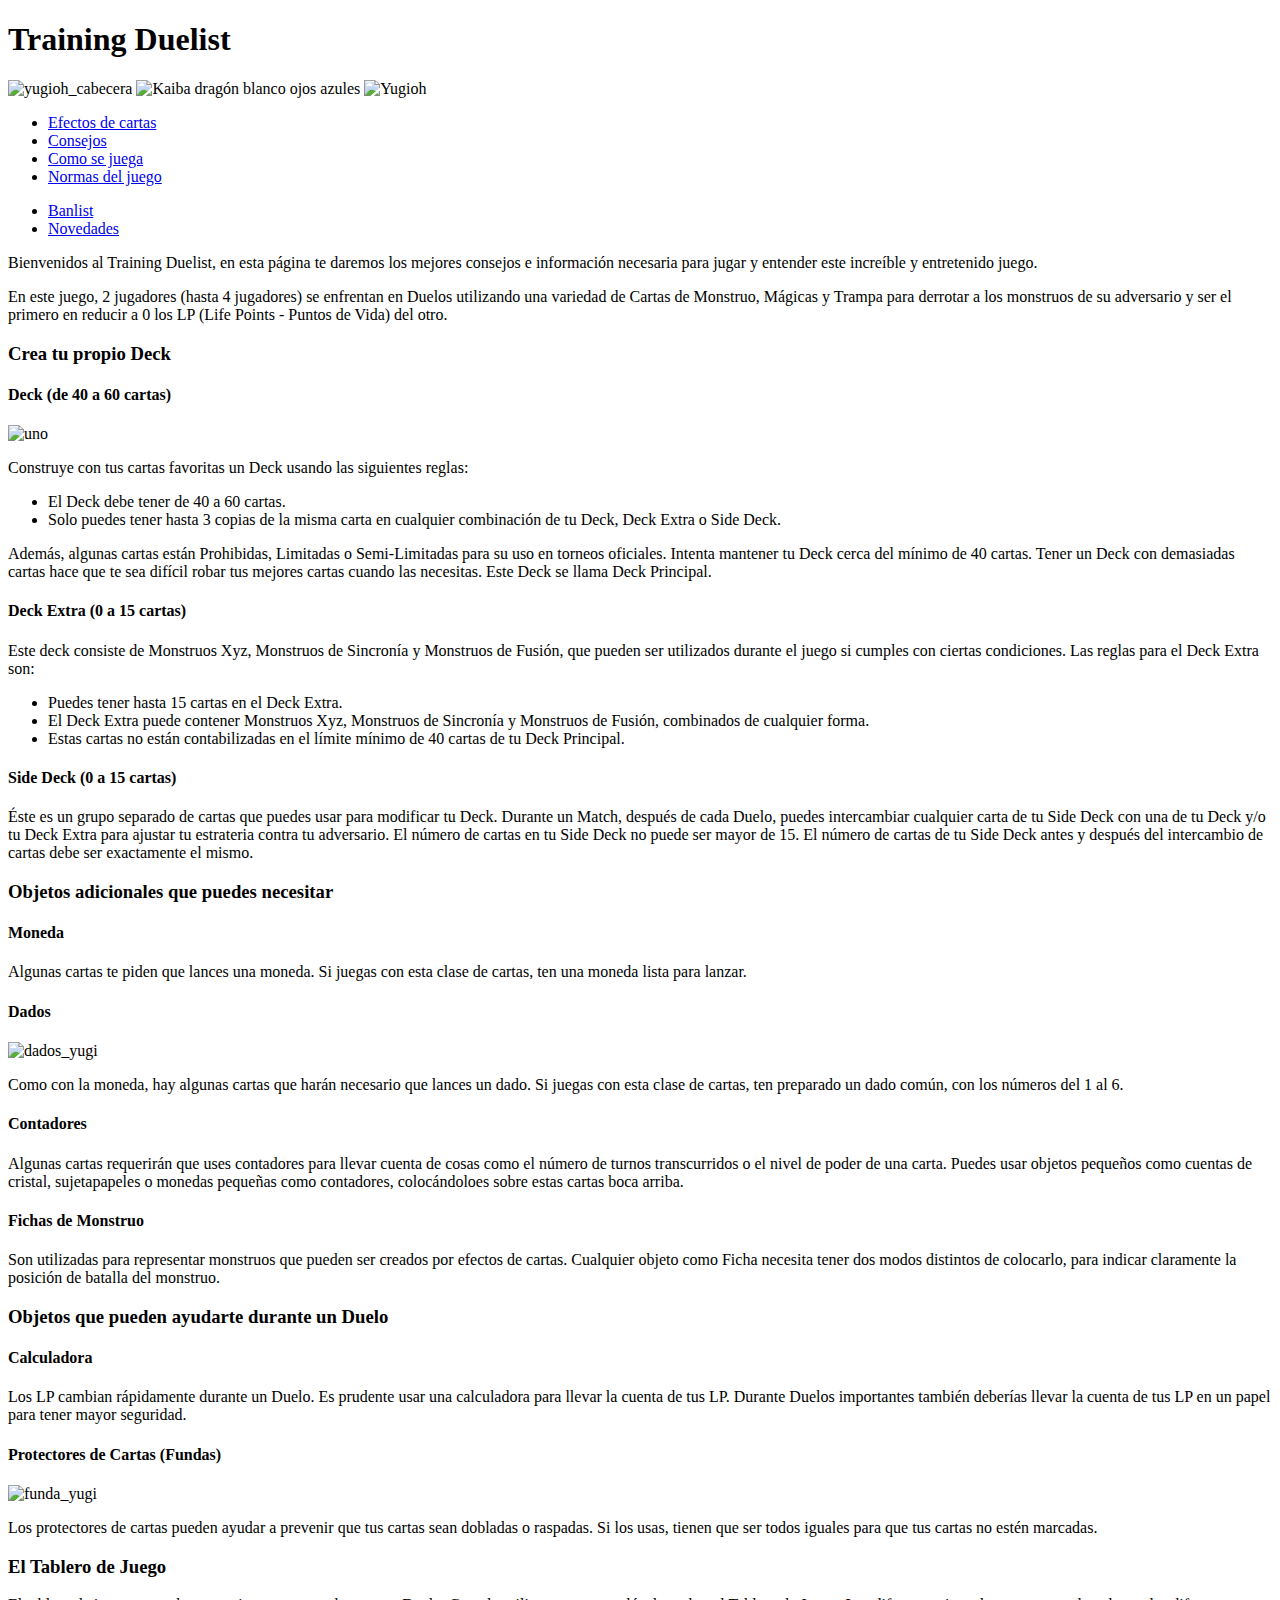
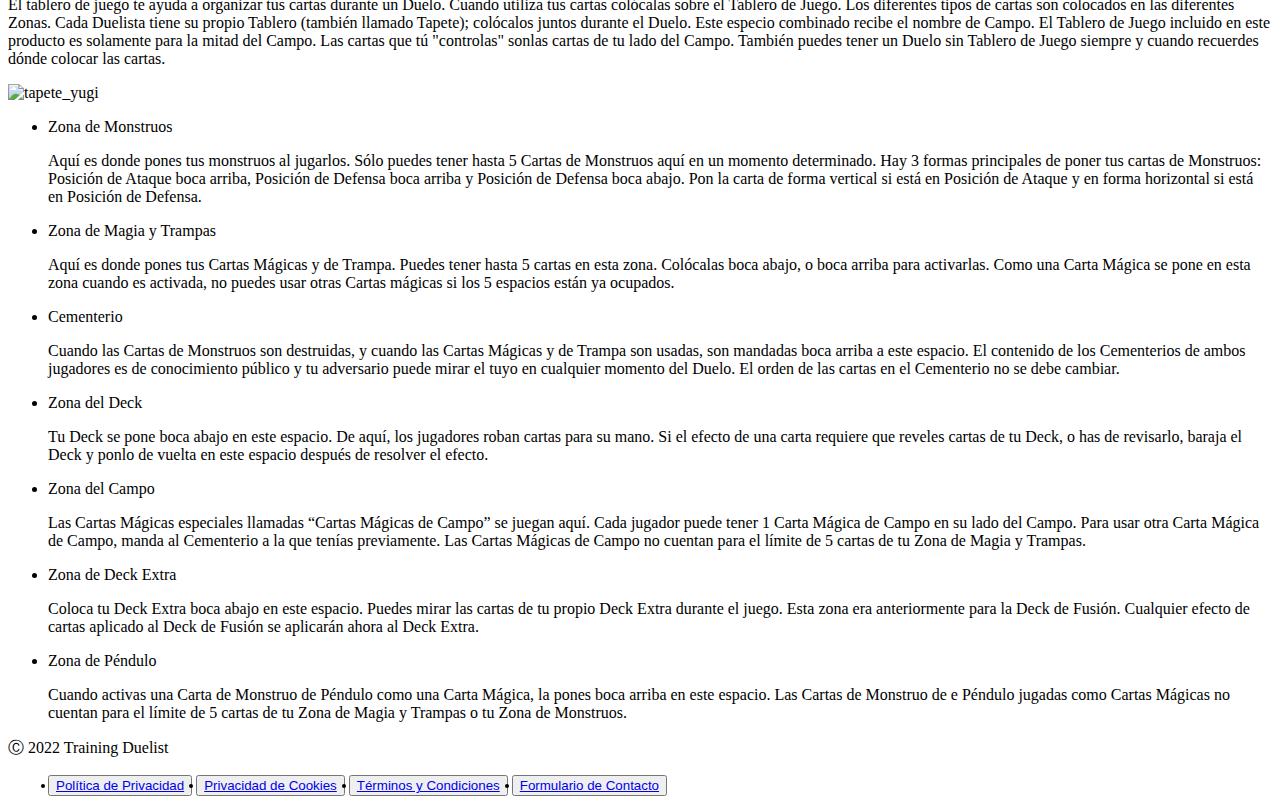
==== Index.html @ 50dda1f8 "Index.html" ====
<!DOCTYPE html>
<html lang="es">
    <meta charset="utf-8">
    <meta name="author" content="Sara Curbelo">
    <title>Proyecto Yu-Gi-Oh</title>
    <link rel="icon" href="Imagenes/Fundas-Tugioh-Reverso.jpg" type="image/png"/>
    <link rel="stylesheet" type="text/css" href="css/index.css">
    <body>
        
        <div class='contenedor'>
            <h1>Training Duelist</h1>
            <div>
            <img src="Imagenes/yugioh_cabecera.jpg" alt="yugioh_cabecera">
            <img src="Imagenes/kaiba_dragon_blanco_ojos_azules.png" alt="Kaiba dragón blanco ojos azules">
            <img src="Imagenes/yugioh_titulo.png" alt="Yugioh">
            <ul class="enlaces">
                <li class="en"><a href="Paginas/Efectos_de_cartas.html">Efectos de cartas</a></li>
                <li class="en"><a href="Paginas/Consejos.html">Consejos</a></li>
                <li class="en"><a href="Paginas/Como_se_juega.html">Como se juega</a></li>
                <li class="en"><a href="Paginas/Normas_del_juego.html">Normas del juego</a></li>
            </ul>
            </div>
            <div class="izquierda">
                <ul class="izq">
                    <li class="iz"><a href="https://www.yugioh-card.com/es/limited/">Banlist</a></li>
                    <li class="iz"><a href="https://www.yugioh-card.com/es/news/">Novedades</a></li>
                </ul>
            </div>
            <div class="centro">
                <p class="pres">Bienvenidos al Training Duelist, en esta página te daremos los mejores consejos e información
                    necesaria para jugar y entender este increíble y entretenido juego.
                </p>
                <p class="pres">En este juego, 2 jugadores (hasta 4 jugadores) se enfrentan en Duelos utilizando una variedad de
                    Cartas de Monstruo, Mágicas y Trampa para derrotar a los monstruos de su adversario y ser el
                    primero en reducir a 0 los LP (Life Points - Puntos de Vida) del otro.
                </p>
                <h3 class="titulo">Crea tu propio Deck</h3>
                <h4 class="titulo">Deck (de 40 a 60 cartas)</h4>
                <img class="uno" src="Imagenes/deck.png" alt="uno">
                <p>Construye con tus cartas favoritas un Deck usando las siguientes reglas:</p>
                <ul>
                    <li class="pres">El Deck debe tener de 40 a 60 cartas.</li>
                    <li class="pres">Solo puedes tener hasta 3 copias de la misma carta en cualquier combinación de tu Deck, Deck
                        Extra o Side Deck.
                    </li>
                </ul>
                <p class="pres">Además, algunas cartas están Prohibidas, Limitadas o Semi-Limitadas para su uso en torneos oficiales.
                    Intenta mantener tu Deck cerca del mínimo de 40 cartas. Tener un Deck con demasiadas cartas hace que
                    te sea difícil robar tus mejores cartas cuando las necesitas. Este Deck se llama Deck Principal.
                </p>
                <h4 class="titulo">Deck Extra (0 a 15 cartas)</h4>
                <p class="pres">Este deck consiste de Monstruos Xyz, Monstruos de Sincronía y Monstruos de Fusión, que pueden ser
                    utilizados durante el juego si cumples con ciertas condiciones. Las reglas para el Deck Extra son:
                </p>
                <ul>
                    <li class="pres">Puedes tener hasta 15 cartas en el Deck Extra.</li>
                    <li class="pres">El Deck Extra puede contener Monstruos Xyz, Monstruos de Sincronía y Monstruos de Fusión,
                        combinados de cualquier forma.
                    </li>
                    <li class="pres">Estas cartas no están contabilizadas en el límite mínimo de 40 cartas de tu Deck Principal.</li>
                </ul>
                <h4 class="titulo">Side Deck (0 a 15 cartas)</h4>
                <p class="pres">Éste es un grupo separado de cartas que puedes usar para modificar tu Deck. Durante un Match, después
                    de cada Duelo, puedes intercambiar cualquier carta de tu Side Deck con una de tu Deck y/o tu Deck
                    Extra para ajustar tu estrateria contra tu adversario. El número de cartas en tu Side Deck no puede
                    ser mayor de 15. El número de cartas de tu Side Deck antes y después del intercambio de cartas debe
                    ser exactamente el mismo.
                </p>
                <h3 class="titulo">Objetos adicionales que puedes necesitar</h3>
                <h4>Moneda</h4>
                <p class="pres">Algunas cartas te piden que lances una moneda. Si juegas con esta clase de cartas, ten una moneda lista
                    para lanzar.
                </p>
                <h4 class="titulo">Dados</h4>
                <img class="dos" src="Imagenes/dados_yugi.jpg" alt="dados_yugi">
                <p class="pres">Como con la moneda, hay algunas cartas que harán necesario que lances un dado. Si juegas con esta clase
                    de cartas, ten preparado un dado común, con los números del 1 al 6.
                </p>
                <h4 class="titulo">Contadores</h4>
                <p class="pres">Algunas cartas requerirán que uses contadores para llevar cuenta de cosas como el número de turnos
                    transcurridos o el nivel de poder de una carta. Puedes usar objetos pequeños como cuentas de cristal,
                    sujetapapeles o monedas pequeñas como contadores, colocándoloes sobre estas cartas boca arriba.
                </p>
                <h4 class="titulo">Fichas de Monstruo</h4>
                <p class="pres">Son utilizadas para representar monstruos que pueden ser creados por efectos de cartas. Cualquier objeto
                    como Ficha necesita tener dos modos distintos de colocarlo, para indicar claramente la posición de batalla
                    del monstruo.
                </p>
                <h3 class="titulo">Objetos que pueden ayudarte durante un Duelo</h3>
                <h4 class="titulo">Calculadora</h4>
                <p class="pres">Los LP cambian rápidamente durante un Duelo. Es prudente usar una calculadora para llevar la cuenta de tus
                    LP. Durante Duelos importantes también deberías llevar la cuenta de tus LP en un papel para tener mayor
                    seguridad.
                </p>
                <h4 class="titulo">Protectores de Cartas (Fundas)</h4>
                <img class="tres" src="Imagenes/funda_yugi.jpg" alt="funda_yugi">
                <p class="pres">Los protectores de cartas pueden ayudar a prevenir que tus cartas sean dobladas o raspadas. Si los usas,
                    tienen que ser todos iguales para que tus cartas no estén marcadas.
                </p>
                <h3 class="titulo">El Tablero de Juego</h3>
                <p class="pres">El tablero de juego te ayuda a organizar tus cartas durante un Duelo. Cuando utiliza tus cartas colócalas
                    sobre el Tablero de Juego. Los diferentes tipos de cartas son colocados en las diferentes Zonas.
                    Cada Duelista tiene su propio Tablero (también llamado Tapete); colócalos juntos durante el Duelo. Este
                    especio combinado recibe el nombre de Campo. El Tablero de Juego incluido en este producto es solamente
                    para la mitad del Campo. Las cartas que tú "controlas" sonlas cartas de tu lado del Campo.
                    También puedes tener un Duelo sin Tablero de Juego siempre y cuando recuerdes dónde colocar las cartas.
                </p>
                <img class="cuatro" src="Imagenes/tapete-yugi.jpg" alt="tapete_yugi">
                <ul>
                    <li class="pre">Zona de Monstruos</li>
                    <p class="pres">Aquí es donde pones tus monstruos al jugarlos. Sólo puedes tener hasta 5 Cartas de Monstruos aquí en
                        un momento determinado. Hay 3 formas principales de poner tus cartas de Monstruos: Posición de Ataque
                        boca arriba, Posición de Defensa boca arriba y Posición de Defensa boca abajo. Pon la carta de forma
                        vertical si está en Posición de Ataque y en forma horizontal si está en Posición de Defensa.
                    </p>
                    <li class="pre">Zona de Magia y Trampas</li>
                    <p>Aquí es donde pones tus Cartas Mágicas y de Trampa. Puedes tener hasta 5 cartas  en esta zona. Colócalas
                        boca abajo, o boca arriba para activarlas. Como una Carta Mágica se pone en esta zona cuando es activada,
                        no puedes usar otras Cartas mágicas si los 5 espacios están ya ocupados.
                    </p>
                    <li class="pre">Cementerio</li>
                    <p>Cuando las Cartas de Monstruos son destruidas, y cuando las Cartas Mágicas y de Trampa son usadas, son
                        mandadas boca arriba a este espacio. El contenido de los Cementerios de ambos jugadores es de conocimiento
                        público y tu adversario puede mirar el tuyo en cualquier momento del Duelo. El orden de las cartas en el
                        Cementerio no se debe cambiar.
                    </p>
                    <li class="pre">Zona del Deck</li>
                    <p>Tu Deck se pone boca abajo en este espacio. De aquí, los jugadores roban cartas para su mano. Si el efecto
                        de una carta requiere que reveles cartas de tu Deck, o has de revisarlo, baraja el Deck y ponlo de vuelta
                        en este espacio después de resolver el efecto.
                    </p>
                    <li class="pre">Zona del Campo</li>
                    <p>Las Cartas Mágicas especiales llamadas “Cartas Mágicas de Campo” se juegan aquí. Cada jugador puede tener 
                        1 Carta Mágica de Campo en su lado del Campo.  Para usar otra Carta Mágica de Campo, manda al Cementerio 
                        a la que tenías previamente. Las Cartas Mágicas de Campo no cuentan para el límite de 5 cartas de tu Zona
                        de Magia y Trampas.
                    </p>
                    <li class="pre">Zona de Deck Extra</li>
                    <p class="pres">Coloca tu Deck Extra boca abajo en este espacio. Puedes mirar las cartas de tu propio Deck Extra durante el 
                        juego.
                        Esta zona era anteriormente para la Deck de Fusión. Cualquier efecto de cartas aplicado al Deck de Fusión
                        se aplicarán ahora al Deck Extra.
                    </p>
                    <li class="pre">Zona de Péndulo</li>
                    <p class="pres">Cuando activas una Carta de Monstruo de Péndulo como una Carta Mágica, la pones boca arriba en este
                        espacio. Las Cartas de Monstruo de e Péndulo jugadas como Cartas Mágicas no cuentan para el límite 
                        de 5 cartas de tu Zona de Magia y Trampas o tu Zona de Monstruos.
                    </p>
                </ul>
            </div>
            <div>
                <footer class="enlaces2">&#9400 2022 Training Duelist
                    <ul>
                        <button><li class="en2"><a href="Paginas/Politica_Privacidad.html">Política de Privacidad</a></li></button>
                        <button><li class="en2"><a href="Paginas/Privacidad_Cookies.html">Privacidad de Cookies</a></li></button>
                        <button><li class="en2"><a href="Paginas/Terminos_Condiciones.html">Términos y Condiciones</a></li></button>
                        <button><li class="en2"><a href="Paginas/Formulario_de_Contacto.html">Formulario de Contacto</a></li></button>
                    </ul>
                </footer>
            </div>
        </div>
    </body>
</html>
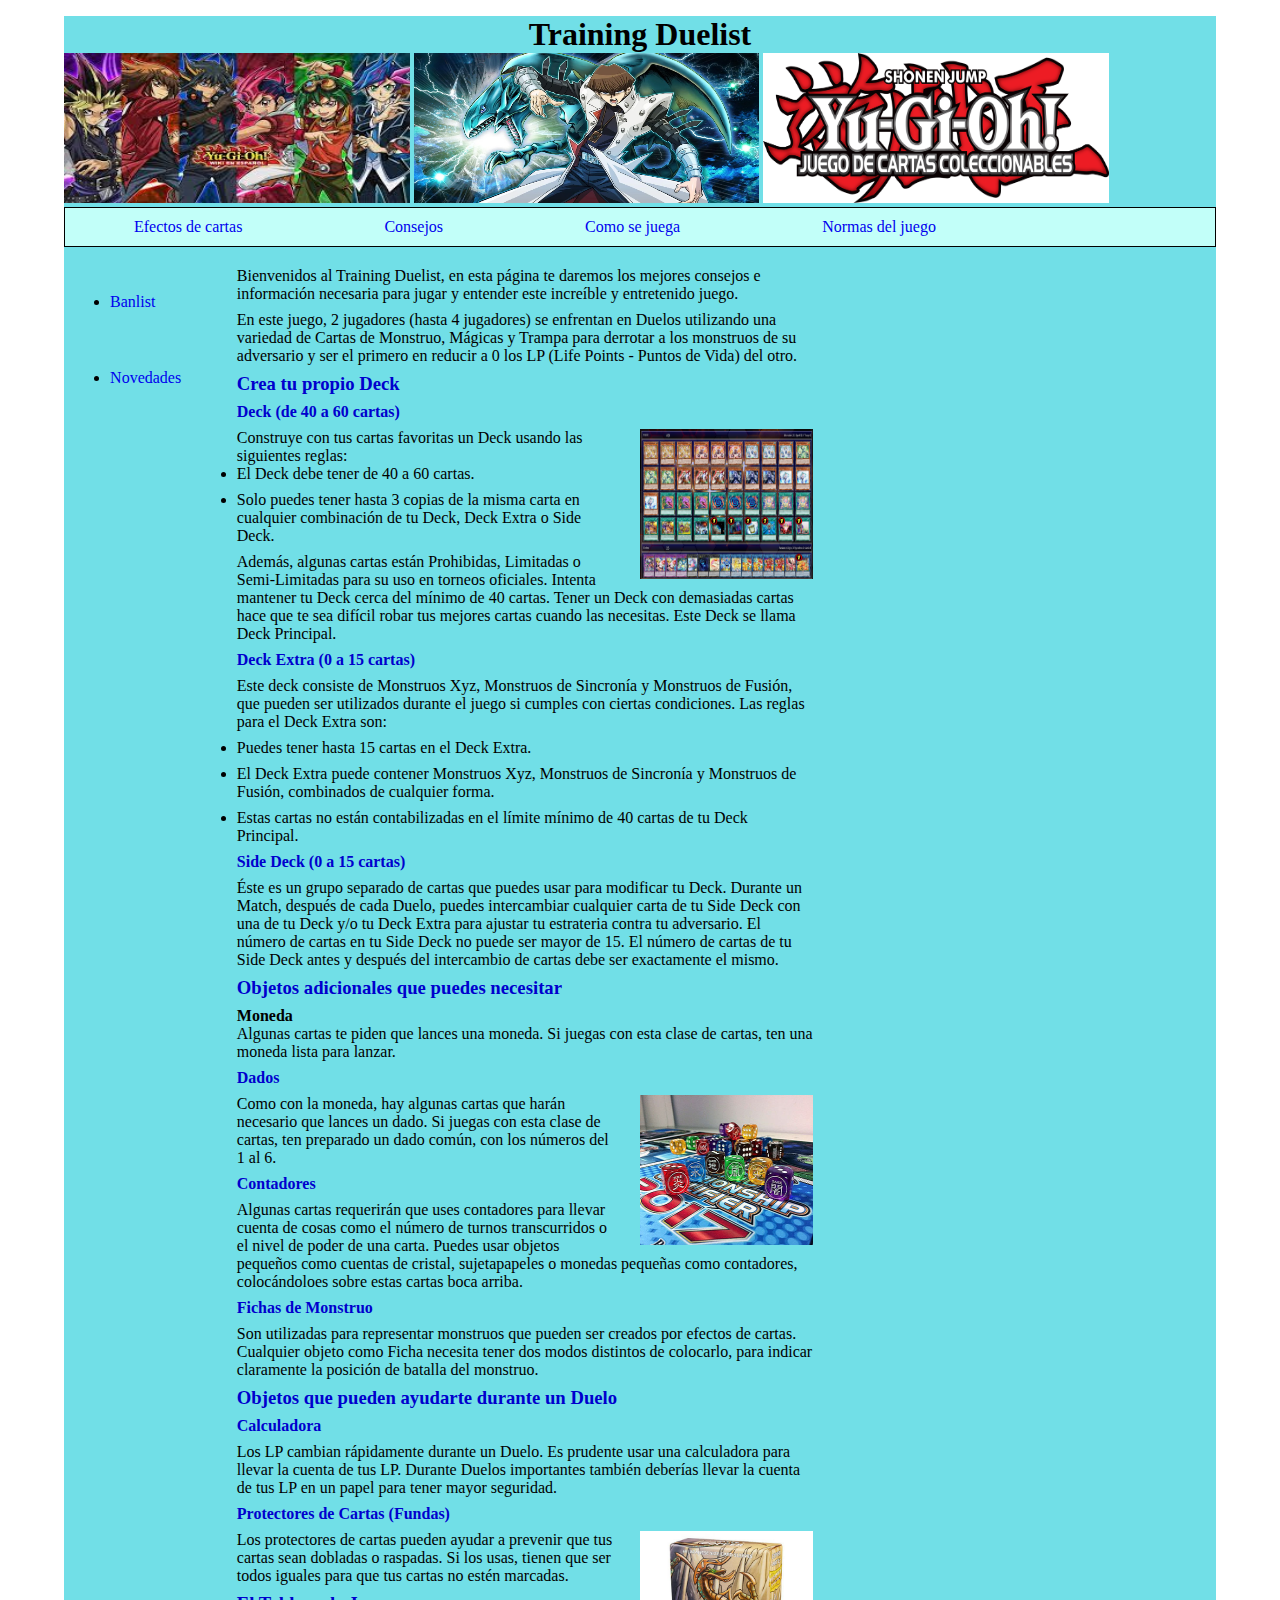
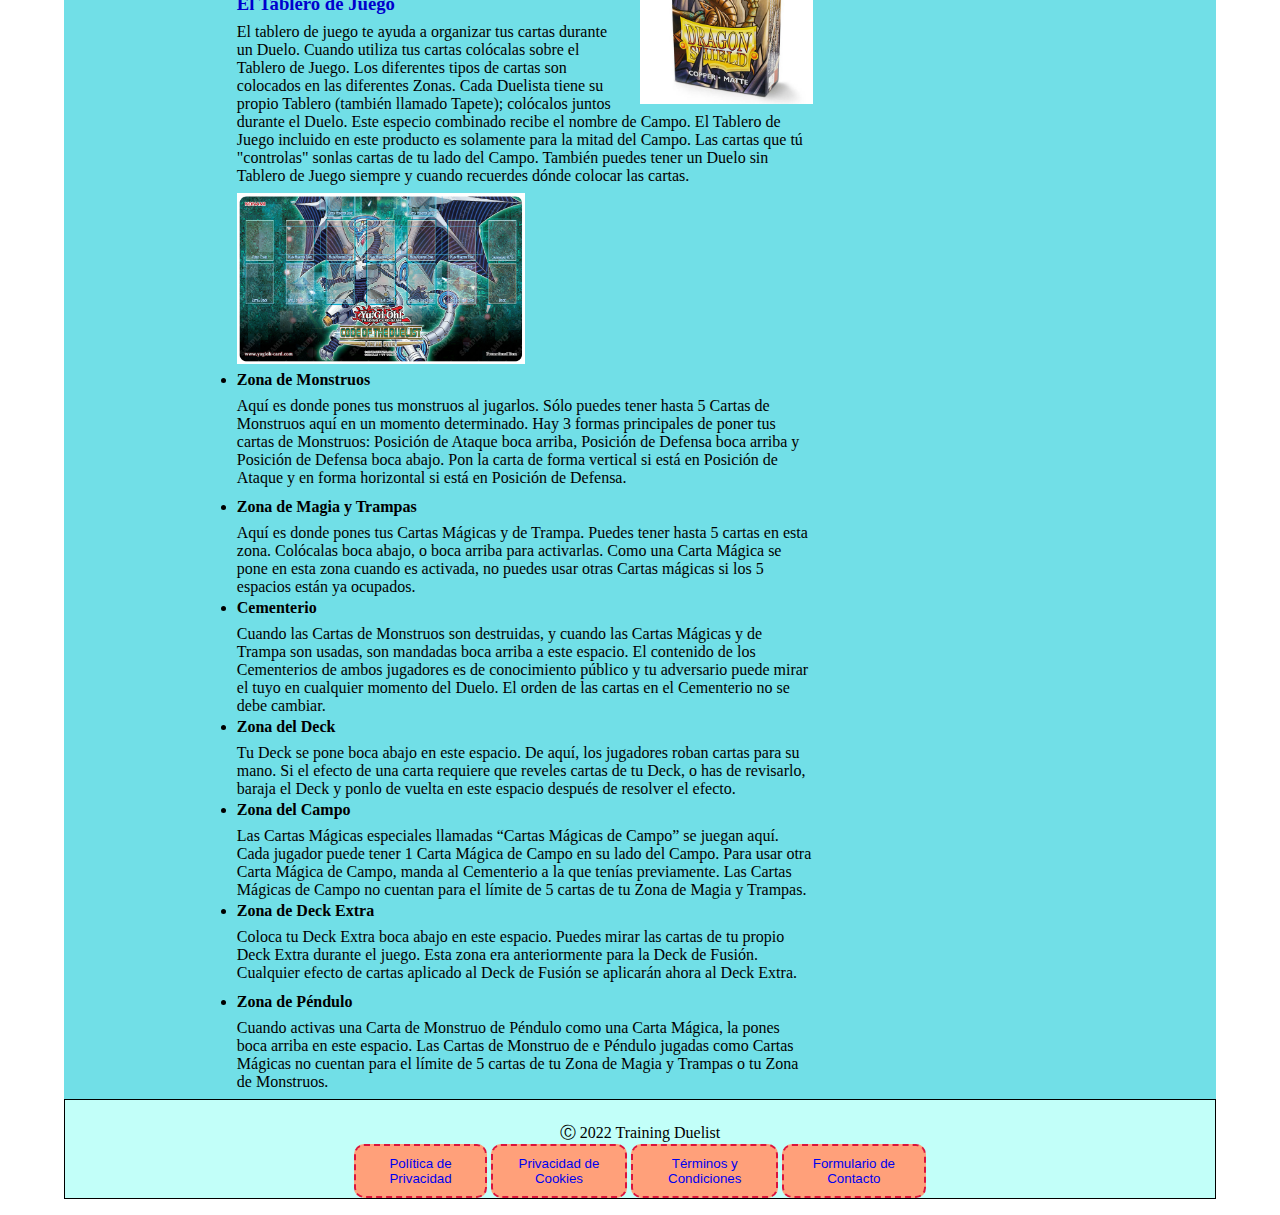
==== commit db236feb: "Add files via upload" ====
--- a/Index.html
+++ b/Index.html
@@ -1,163 +1,163 @@
-<!DOCTYPE html>
-<html lang="es">
-    <meta charset="utf-8">
-    <meta name="author" content="Sara Curbelo">
-    <title>Proyecto Yu-Gi-Oh</title>
-    <link rel="icon" href="Imagenes/Fundas-Tugioh-Reverso.jpg" type="image/png"/>
-    <link rel="stylesheet" type="text/css" href="css/index.css">
-    <body>
-        
-        <div class='contenedor'>
-            <h1>Training Duelist</h1>
-            <div>
-            <img src="Imagenes/yugioh_cabecera.jpg" alt="yugioh_cabecera">
-            <img src="Imagenes/kaiba_dragon_blanco_ojos_azules.png" alt="Kaiba dragón blanco ojos azules">
-            <img src="Imagenes/yugioh_titulo.png" alt="Yugioh">
-            <ul class="enlaces">
-                <li class="en"><a href="Paginas/Efectos_de_cartas.html">Efectos de cartas</a></li>
-                <li class="en"><a href="Paginas/Consejos.html">Consejos</a></li>
-                <li class="en"><a href="Paginas/Como_se_juega.html">Como se juega</a></li>
-                <li class="en"><a href="Paginas/Normas_del_juego.html">Normas del juego</a></li>
-            </ul>
-            </div>
-            <div class="izquierda">
-                <ul class="izq">
-                    <li class="iz"><a href="https://www.yugioh-card.com/es/limited/">Banlist</a></li>
-                    <li class="iz"><a href="https://www.yugioh-card.com/es/news/">Novedades</a></li>
-                </ul>
-            </div>
-            <div class="centro">
-                <p class="pres">Bienvenidos al Training Duelist, en esta página te daremos los mejores consejos e información
-                    necesaria para jugar y entender este increíble y entretenido juego.
-                </p>
-                <p class="pres">En este juego, 2 jugadores (hasta 4 jugadores) se enfrentan en Duelos utilizando una variedad de
-                    Cartas de Monstruo, Mágicas y Trampa para derrotar a los monstruos de su adversario y ser el
-                    primero en reducir a 0 los LP (Life Points - Puntos de Vida) del otro.
-                </p>
-                <h3 class="titulo">Crea tu propio Deck</h3>
-                <h4 class="titulo">Deck (de 40 a 60 cartas)</h4>
-                <img class="uno" src="Imagenes/deck.png" alt="uno">
-                <p>Construye con tus cartas favoritas un Deck usando las siguientes reglas:</p>
-                <ul>
-                    <li class="pres">El Deck debe tener de 40 a 60 cartas.</li>
-                    <li class="pres">Solo puedes tener hasta 3 copias de la misma carta en cualquier combinación de tu Deck, Deck
-                        Extra o Side Deck.
-                    </li>
-                </ul>
-                <p class="pres">Además, algunas cartas están Prohibidas, Limitadas o Semi-Limitadas para su uso en torneos oficiales.
-                    Intenta mantener tu Deck cerca del mínimo de 40 cartas. Tener un Deck con demasiadas cartas hace que
-                    te sea difícil robar tus mejores cartas cuando las necesitas. Este Deck se llama Deck Principal.
-                </p>
-                <h4 class="titulo">Deck Extra (0 a 15 cartas)</h4>
-                <p class="pres">Este deck consiste de Monstruos Xyz, Monstruos de Sincronía y Monstruos de Fusión, que pueden ser
-                    utilizados durante el juego si cumples con ciertas condiciones. Las reglas para el Deck Extra son:
-                </p>
-                <ul>
-                    <li class="pres">Puedes tener hasta 15 cartas en el Deck Extra.</li>
-                    <li class="pres">El Deck Extra puede contener Monstruos Xyz, Monstruos de Sincronía y Monstruos de Fusión,
-                        combinados de cualquier forma.
-                    </li>
-                    <li class="pres">Estas cartas no están contabilizadas en el límite mínimo de 40 cartas de tu Deck Principal.</li>
-                </ul>
-                <h4 class="titulo">Side Deck (0 a 15 cartas)</h4>
-                <p class="pres">Éste es un grupo separado de cartas que puedes usar para modificar tu Deck. Durante un Match, después
-                    de cada Duelo, puedes intercambiar cualquier carta de tu Side Deck con una de tu Deck y/o tu Deck
-                    Extra para ajustar tu estrateria contra tu adversario. El número de cartas en tu Side Deck no puede
-                    ser mayor de 15. El número de cartas de tu Side Deck antes y después del intercambio de cartas debe
-                    ser exactamente el mismo.
-                </p>
-                <h3 class="titulo">Objetos adicionales que puedes necesitar</h3>
-                <h4>Moneda</h4>
-                <p class="pres">Algunas cartas te piden que lances una moneda. Si juegas con esta clase de cartas, ten una moneda lista
-                    para lanzar.
-                </p>
-                <h4 class="titulo">Dados</h4>
-                <img class="dos" src="Imagenes/dados_yugi.jpg" alt="dados_yugi">
-                <p class="pres">Como con la moneda, hay algunas cartas que harán necesario que lances un dado. Si juegas con esta clase
-                    de cartas, ten preparado un dado común, con los números del 1 al 6.
-                </p>
-                <h4 class="titulo">Contadores</h4>
-                <p class="pres">Algunas cartas requerirán que uses contadores para llevar cuenta de cosas como el número de turnos
-                    transcurridos o el nivel de poder de una carta. Puedes usar objetos pequeños como cuentas de cristal,
-                    sujetapapeles o monedas pequeñas como contadores, colocándoloes sobre estas cartas boca arriba.
-                </p>
-                <h4 class="titulo">Fichas de Monstruo</h4>
-                <p class="pres">Son utilizadas para representar monstruos que pueden ser creados por efectos de cartas. Cualquier objeto
-                    como Ficha necesita tener dos modos distintos de colocarlo, para indicar claramente la posición de batalla
-                    del monstruo.
-                </p>
-                <h3 class="titulo">Objetos que pueden ayudarte durante un Duelo</h3>
-                <h4 class="titulo">Calculadora</h4>
-                <p class="pres">Los LP cambian rápidamente durante un Duelo. Es prudente usar una calculadora para llevar la cuenta de tus
-                    LP. Durante Duelos importantes también deberías llevar la cuenta de tus LP en un papel para tener mayor
-                    seguridad.
-                </p>
-                <h4 class="titulo">Protectores de Cartas (Fundas)</h4>
-                <img class="tres" src="Imagenes/funda_yugi.jpg" alt="funda_yugi">
-                <p class="pres">Los protectores de cartas pueden ayudar a prevenir que tus cartas sean dobladas o raspadas. Si los usas,
-                    tienen que ser todos iguales para que tus cartas no estén marcadas.
-                </p>
-                <h3 class="titulo">El Tablero de Juego</h3>
-                <p class="pres">El tablero de juego te ayuda a organizar tus cartas durante un Duelo. Cuando utiliza tus cartas colócalas
-                    sobre el Tablero de Juego. Los diferentes tipos de cartas son colocados en las diferentes Zonas.
-                    Cada Duelista tiene su propio Tablero (también llamado Tapete); colócalos juntos durante el Duelo. Este
-                    especio combinado recibe el nombre de Campo. El Tablero de Juego incluido en este producto es solamente
-                    para la mitad del Campo. Las cartas que tú "controlas" sonlas cartas de tu lado del Campo.
-                    También puedes tener un Duelo sin Tablero de Juego siempre y cuando recuerdes dónde colocar las cartas.
-                </p>
-                <img class="cuatro" src="Imagenes/tapete-yugi.jpg" alt="tapete_yugi">
-                <ul>
-                    <li class="pre">Zona de Monstruos</li>
-                    <p class="pres">Aquí es donde pones tus monstruos al jugarlos. Sólo puedes tener hasta 5 Cartas de Monstruos aquí en
-                        un momento determinado. Hay 3 formas principales de poner tus cartas de Monstruos: Posición de Ataque
-                        boca arriba, Posición de Defensa boca arriba y Posición de Defensa boca abajo. Pon la carta de forma
-                        vertical si está en Posición de Ataque y en forma horizontal si está en Posición de Defensa.
-                    </p>
-                    <li class="pre">Zona de Magia y Trampas</li>
-                    <p>Aquí es donde pones tus Cartas Mágicas y de Trampa. Puedes tener hasta 5 cartas  en esta zona. Colócalas
-                        boca abajo, o boca arriba para activarlas. Como una Carta Mágica se pone en esta zona cuando es activada,
-                        no puedes usar otras Cartas mágicas si los 5 espacios están ya ocupados.
-                    </p>
-                    <li class="pre">Cementerio</li>
-                    <p>Cuando las Cartas de Monstruos son destruidas, y cuando las Cartas Mágicas y de Trampa son usadas, son
-                        mandadas boca arriba a este espacio. El contenido de los Cementerios de ambos jugadores es de conocimiento
-                        público y tu adversario puede mirar el tuyo en cualquier momento del Duelo. El orden de las cartas en el
-                        Cementerio no se debe cambiar.
-                    </p>
-                    <li class="pre">Zona del Deck</li>
-                    <p>Tu Deck se pone boca abajo en este espacio. De aquí, los jugadores roban cartas para su mano. Si el efecto
-                        de una carta requiere que reveles cartas de tu Deck, o has de revisarlo, baraja el Deck y ponlo de vuelta
-                        en este espacio después de resolver el efecto.
-                    </p>
-                    <li class="pre">Zona del Campo</li>
-                    <p>Las Cartas Mágicas especiales llamadas “Cartas Mágicas de Campo” se juegan aquí. Cada jugador puede tener 
-                        1 Carta Mágica de Campo en su lado del Campo.  Para usar otra Carta Mágica de Campo, manda al Cementerio 
-                        a la que tenías previamente. Las Cartas Mágicas de Campo no cuentan para el límite de 5 cartas de tu Zona
-                        de Magia y Trampas.
-                    </p>
-                    <li class="pre">Zona de Deck Extra</li>
-                    <p class="pres">Coloca tu Deck Extra boca abajo en este espacio. Puedes mirar las cartas de tu propio Deck Extra durante el 
-                        juego.
-                        Esta zona era anteriormente para la Deck de Fusión. Cualquier efecto de cartas aplicado al Deck de Fusión
-                        se aplicarán ahora al Deck Extra.
-                    </p>
-                    <li class="pre">Zona de Péndulo</li>
-                    <p class="pres">Cuando activas una Carta de Monstruo de Péndulo como una Carta Mágica, la pones boca arriba en este
-                        espacio. Las Cartas de Monstruo de e Péndulo jugadas como Cartas Mágicas no cuentan para el límite 
-                        de 5 cartas de tu Zona de Magia y Trampas o tu Zona de Monstruos.
-                    </p>
-                </ul>
-            </div>
-            <div>
-                <footer class="enlaces2">&#9400 2022 Training Duelist
-                    <ul>
-                        <button><li class="en2"><a href="Paginas/Politica_Privacidad.html">Política de Privacidad</a></li></button>
-                        <button><li class="en2"><a href="Paginas/Privacidad_Cookies.html">Privacidad de Cookies</a></li></button>
-                        <button><li class="en2"><a href="Paginas/Terminos_Condiciones.html">Términos y Condiciones</a></li></button>
-                        <button><li class="en2"><a href="Paginas/Formulario_de_Contacto.html">Formulario de Contacto</a></li></button>
-                    </ul>
-                </footer>
-            </div>
-        </div>
-    </body>
-</html>
+<!DOCTYPE html>
+<html lang="es">
+    <meta charset="utf-8">
+    <meta name="author" content="Sara Curbelo">
+    <title>Proyecto Yu-Gi-Oh</title>
+    <link rel="icon" href="Imagenes/Fundas-Tugioh-Reverso.jpg" type="image/png"/>
+    <link rel="stylesheet" type="text/css" href="css/index.css">
+    <body>
+        
+        <div class='contenedor'>
+            <h1>Training Duelist</h1>
+            <div>
+            <img src="Imagenes/yugioh_cabecera.jpg" alt="yugioh_cabecera">
+            <img src="Imagenes/kaiba_dragon_blanco_ojos_azules.png" alt="Kaiba dragón blanco ojos azules">
+            <img src="Imagenes/yugioh_titulo.png" alt="Yugioh">
+            <ul class="enlaces">
+                <li class="en"><a href="Paginas/Efectos_de_cartas.html">Efectos de cartas</a></li>
+                <li class="en"><a href="Paginas/Consejos.html">Consejos</a></li>
+                <li class="en"><a href="Paginas/Como_se_juega.html">Como se juega</a></li>
+                <li class="en"><a href="Paginas/Normas_del_juego.html">Normas del juego</a></li>
+            </ul>
+            </div>
+            <div class="izquierda">
+                <ul class="izq">
+                    <li class="iz"><a href="https://www.yugioh-card.com/es/limited/">Banlist</a></li>
+                    <li class="iz"><a href="https://www.yugioh-card.com/es/news/">Novedades</a></li>
+                </ul>
+            </div>
+            <div class="centro">
+                <p class="pres">Bienvenidos al Training Duelist, en esta página te daremos los mejores consejos e información
+                    necesaria para jugar y entender este increíble y entretenido juego.
+                </p>
+                <p class="pres">En este juego, 2 jugadores (hasta 4 jugadores) se enfrentan en Duelos utilizando una variedad de
+                    Cartas de Monstruo, Mágicas y Trampa para derrotar a los monstruos de su adversario y ser el
+                    primero en reducir a 0 los LP (Life Points - Puntos de Vida) del otro.
+                </p>
+                <h3 class="titulo">Crea tu propio Deck</h3>
+                <h4 class="titulo">Deck (de 40 a 60 cartas)</h4>
+                <img class="uno" src="Imagenes/deck.png" alt="uno">
+                <p>Construye con tus cartas favoritas un Deck usando las siguientes reglas:</p>
+                <ul>
+                    <li class="pres">El Deck debe tener de 40 a 60 cartas.</li>
+                    <li class="pres">Solo puedes tener hasta 3 copias de la misma carta en cualquier combinación de tu Deck, Deck
+                        Extra o Side Deck.
+                    </li>
+                </ul>
+                <p class="pres">Además, algunas cartas están Prohibidas, Limitadas o Semi-Limitadas para su uso en torneos oficiales.
+                    Intenta mantener tu Deck cerca del mínimo de 40 cartas. Tener un Deck con demasiadas cartas hace que
+                    te sea difícil robar tus mejores cartas cuando las necesitas. Este Deck se llama Deck Principal.
+                </p>
+                <h4 class="titulo">Deck Extra (0 a 15 cartas)</h4>
+                <p class="pres">Este deck consiste de Monstruos Xyz, Monstruos de Sincronía y Monstruos de Fusión, que pueden ser
+                    utilizados durante el juego si cumples con ciertas condiciones. Las reglas para el Deck Extra son:
+                </p>
+                <ul>
+                    <li class="pres">Puedes tener hasta 15 cartas en el Deck Extra.</li>
+                    <li class="pres">El Deck Extra puede contener Monstruos Xyz, Monstruos de Sincronía y Monstruos de Fusión,
+                        combinados de cualquier forma.
+                    </li>
+                    <li class="pres">Estas cartas no están contabilizadas en el límite mínimo de 40 cartas de tu Deck Principal.</li>
+                </ul>
+                <h4 class="titulo">Side Deck (0 a 15 cartas)</h4>
+                <p class="pres">Éste es un grupo separado de cartas que puedes usar para modificar tu Deck. Durante un Match, después
+                    de cada Duelo, puedes intercambiar cualquier carta de tu Side Deck con una de tu Deck y/o tu Deck
+                    Extra para ajustar tu estrateria contra tu adversario. El número de cartas en tu Side Deck no puede
+                    ser mayor de 15. El número de cartas de tu Side Deck antes y después del intercambio de cartas debe
+                    ser exactamente el mismo.
+                </p>
+                <h3 class="titulo">Objetos adicionales que puedes necesitar</h3>
+                <h4>Moneda</h4>
+                <p class="pres">Algunas cartas te piden que lances una moneda. Si juegas con esta clase de cartas, ten una moneda lista
+                    para lanzar.
+                </p>
+                <h4 class="titulo">Dados</h4>
+                <img class="dos" src="Imagenes/dados_yugi.jpg" alt="dados_yugi">
+                <p class="pres">Como con la moneda, hay algunas cartas que harán necesario que lances un dado. Si juegas con esta clase
+                    de cartas, ten preparado un dado común, con los números del 1 al 6.
+                </p>
+                <h4 class="titulo">Contadores</h4>
+                <p class="pres">Algunas cartas requerirán que uses contadores para llevar cuenta de cosas como el número de turnos
+                    transcurridos o el nivel de poder de una carta. Puedes usar objetos pequeños como cuentas de cristal,
+                    sujetapapeles o monedas pequeñas como contadores, colocándoloes sobre estas cartas boca arriba.
+                </p>
+                <h4 class="titulo">Fichas de Monstruo</h4>
+                <p class="pres">Son utilizadas para representar monstruos que pueden ser creados por efectos de cartas. Cualquier objeto
+                    como Ficha necesita tener dos modos distintos de colocarlo, para indicar claramente la posición de batalla
+                    del monstruo.
+                </p>
+                <h3 class="titulo">Objetos que pueden ayudarte durante un Duelo</h3>
+                <h4 class="titulo">Calculadora</h4>
+                <p class="pres">Los LP cambian rápidamente durante un Duelo. Es prudente usar una calculadora para llevar la cuenta de tus
+                    LP. Durante Duelos importantes también deberías llevar la cuenta de tus LP en un papel para tener mayor
+                    seguridad.
+                </p>
+                <h4 class="titulo">Protectores de Cartas (Fundas)</h4>
+                <img class="tres" src="Imagenes/funda_yugi.jpg" alt="funda_yugi">
+                <p class="pres">Los protectores de cartas pueden ayudar a prevenir que tus cartas sean dobladas o raspadas. Si los usas,
+                    tienen que ser todos iguales para que tus cartas no estén marcadas.
+                </p>
+                <h3 class="titulo">El Tablero de Juego</h3>
+                <p class="pres">El tablero de juego te ayuda a organizar tus cartas durante un Duelo. Cuando utiliza tus cartas colócalas
+                    sobre el Tablero de Juego. Los diferentes tipos de cartas son colocados en las diferentes Zonas.
+                    Cada Duelista tiene su propio Tablero (también llamado Tapete); colócalos juntos durante el Duelo. Este
+                    especio combinado recibe el nombre de Campo. El Tablero de Juego incluido en este producto es solamente
+                    para la mitad del Campo. Las cartas que tú "controlas" sonlas cartas de tu lado del Campo.
+                    También puedes tener un Duelo sin Tablero de Juego siempre y cuando recuerdes dónde colocar las cartas.
+                </p>
+                <img class="cuatro" src="Imagenes/tapete-yugi.jpg" alt="tapete_yugi">
+                <ul>
+                    <li class="pre">Zona de Monstruos</li>
+                    <p class="pres">Aquí es donde pones tus monstruos al jugarlos. Sólo puedes tener hasta 5 Cartas de Monstruos aquí en
+                        un momento determinado. Hay 3 formas principales de poner tus cartas de Monstruos: Posición de Ataque
+                        boca arriba, Posición de Defensa boca arriba y Posición de Defensa boca abajo. Pon la carta de forma
+                        vertical si está en Posición de Ataque y en forma horizontal si está en Posición de Defensa.
+                    </p>
+                    <li class="pre">Zona de Magia y Trampas</li>
+                    <p>Aquí es donde pones tus Cartas Mágicas y de Trampa. Puedes tener hasta 5 cartas  en esta zona. Colócalas
+                        boca abajo, o boca arriba para activarlas. Como una Carta Mágica se pone en esta zona cuando es activada,
+                        no puedes usar otras Cartas mágicas si los 5 espacios están ya ocupados.
+                    </p>
+                    <li class="pre">Cementerio</li>
+                    <p>Cuando las Cartas de Monstruos son destruidas, y cuando las Cartas Mágicas y de Trampa son usadas, son
+                        mandadas boca arriba a este espacio. El contenido de los Cementerios de ambos jugadores es de conocimiento
+                        público y tu adversario puede mirar el tuyo en cualquier momento del Duelo. El orden de las cartas en el
+                        Cementerio no se debe cambiar.
+                    </p>
+                    <li class="pre">Zona del Deck</li>
+                    <p>Tu Deck se pone boca abajo en este espacio. De aquí, los jugadores roban cartas para su mano. Si el efecto
+                        de una carta requiere que reveles cartas de tu Deck, o has de revisarlo, baraja el Deck y ponlo de vuelta
+                        en este espacio después de resolver el efecto.
+                    </p>
+                    <li class="pre">Zona del Campo</li>
+                    <p>Las Cartas Mágicas especiales llamadas “Cartas Mágicas de Campo” se juegan aquí. Cada jugador puede tener 
+                        1 Carta Mágica de Campo en su lado del Campo.  Para usar otra Carta Mágica de Campo, manda al Cementerio 
+                        a la que tenías previamente. Las Cartas Mágicas de Campo no cuentan para el límite de 5 cartas de tu Zona
+                        de Magia y Trampas.
+                    </p>
+                    <li class="pre">Zona de Deck Extra</li>
+                    <p class="pres">Coloca tu Deck Extra boca abajo en este espacio. Puedes mirar las cartas de tu propio Deck Extra durante el 
+                        juego.
+                        Esta zona era anteriormente para la Deck de Fusión. Cualquier efecto de cartas aplicado al Deck de Fusión
+                        se aplicarán ahora al Deck Extra.
+                    </p>
+                    <li class="pre">Zona de Péndulo</li>
+                    <p class="pres">Cuando activas una Carta de Monstruo de Péndulo como una Carta Mágica, la pones boca arriba en este
+                        espacio. Las Cartas de Monstruo de e Péndulo jugadas como Cartas Mágicas no cuentan para el límite 
+                        de 5 cartas de tu Zona de Magia y Trampas o tu Zona de Monstruos.
+                    </p>
+                </ul>
+            </div>
+            <div>
+                <footer class="enlaces2">&#9400 2022 Training Duelist
+                    <ul>
+                        <button><li class="en2"><a href="Paginas/Politica_Privacidad.html">Política de Privacidad</a></li></button>
+                        <button><li class="en2"><a href="Paginas/Privacidad_Cookies.html">Privacidad de Cookies</a></li></button>
+                        <button><li class="en2"><a href="Paginas/Terminos_Condiciones.html">Términos y Condiciones</a></li></button>
+                        <button><li class="en2"><a href="Paginas/Formulario_de_Contacto.html">Formulario de Contacto</a></li></button>
+                    </ul>
+                </footer>
+            </div>
+        </div>
+    </body>
+</html>--- a/css/index.css
+++ b/css/index.css
@@ -0,0 +1,104 @@
+*{
+    box-sizing: border-box;
+    margin:0px;
+    padding: 0px;
+}
+.contenedor{
+    width: 90%;
+    margin:1em auto;
+    background-color: #71DFE7;
+}
+.izquierda{
+    display: flex;
+}
+.izq{
+    margin-left: 4%;
+    width: 20%;
+    height: 20px;
+}
+.iz{
+    padding-bottom: 5%;
+    padding-top: 20%;
+}
+a{
+    text-decoration: none;
+}
+h1{
+    text-align: center;
+    font-family: 'Arial Narrow';
+}
+div img{
+    width: 30%;
+    height: 150px;
+}
+.enlaces{
+    border: 1px solid black;
+    background-color: #C2FFF9;
+    list-style: none;
+}
+.en{
+    display: inline-block;
+    padding: 6%;
+    padding-bottom: 10px;
+    padding-top: 10px;
+}
+.en:hover{
+    background-color: #FFE652;
+}
+.centro{
+    margin-left: 15%;
+    flex-wrap: wrap;
+    justify-content: center;
+    width: 50%;
+}
+.pres{
+    padding-bottom: 8px;
+}
+.pre{
+    padding-bottom: 8px;
+    padding-top: 3px;
+    font-weight: 600;
+}
+.titulo{
+    padding-bottom: 8px;
+    color: mediumblue;
+}
+.uno{
+    float: right;
+    margin-left: 4%;
+}
+.dos{
+    float: right;
+    margin-left: 4%;
+}
+.tres{
+    float: right;
+    margin-left: 4%;
+    height: auto;
+    padding-bottom: 1%;
+}
+.cuatro{
+    width: 50%;
+    height: auto;
+}
+footer{
+    text-align: center;
+    padding-top: 2%;
+}
+.enlaces2{
+    border: 1px solid black;
+    background-color: #C2FFF9;
+    list-style: none;
+}
+.en2{
+    display: inline-block;
+    padding: 6%;
+    padding-bottom: 10px;
+    padding-top: 10px;
+}
+button{
+    border-style: dashed;
+    border-radius: 10px;
+    border-color: crimson;
+    background-color: lightsalmon;
+}